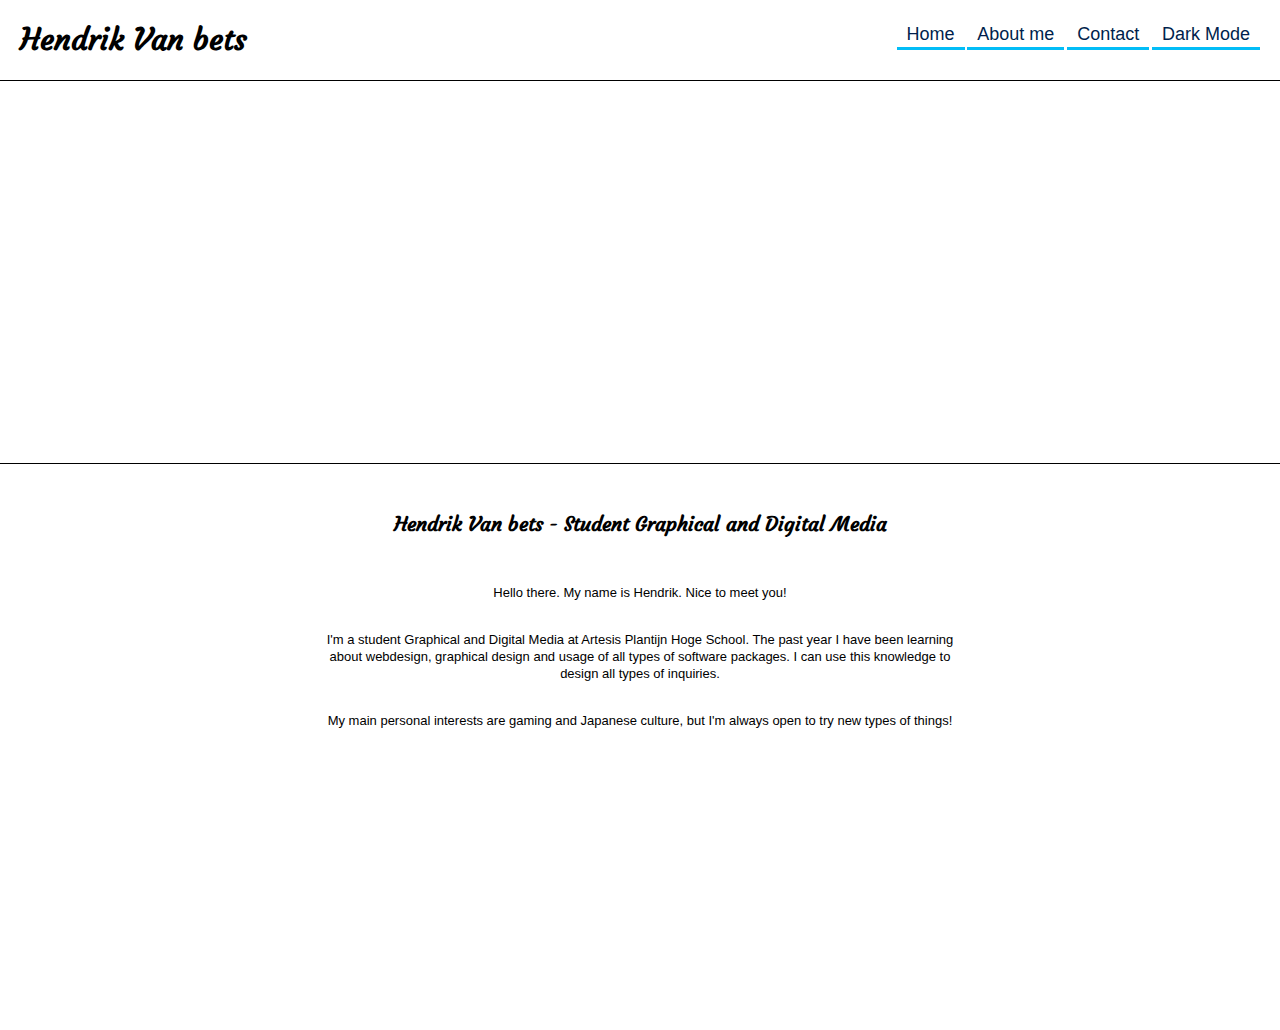
==== about.html @ 3b8abc03 "Add files via upload" ====
<!doctype html>
<html>
	<head>
		<title>My portfolio</title>
		<link rel="stylesheet" type="text/css" href="reset_plus.css">
		<link rel="stylesheet" type="text/css" href="stijl.css">
		<link rel="stylesheet" type="text/css" id="switchcss" href="stijl-light.css">
		<link href="https://fonts.googleapis.com/css?family=Courgette" rel="stylesheet">
		<script src="script2.js" defer></script>
		<meta charset="utf-8">
	</head>

	<body>
		<header>

			<h1>Hendrik Van bets</h1>

			<a href="#" class="dropdown"><img src="hamburger.svg" alt=""></a>

			<nav class="invisible">

				<a href="index.html">Home</a>
				<a href="about.html">About me</a>
				<a href="contact.html">Contact</a>
				<a href="#" id="modeswitch">Dark Mode</a>

			</nav>

		</header>

		<main>

			<div id="cover"></div>

			<div id="mainarea2">
				<h2>Hendrik Van bets - Student Graphical and Digital Media</h2>
				<div class="about">
					<p>Hello there. My name is Hendrik. Nice to meet you!</p>
					<p>I'm a student Graphical and Digital Media at Artesis Plantijn Hoge School. The past year I have been learning about webdesign, graphical design and usage of all types of software packages. I can use this knowledge to design all types of inquiries.</p>
					<p>My main personal interests are gaming and Japanese culture, but I'm always open to try new types of things!</p>
				</div>

			</div>

		</main>

		<footer>

		</footer>

	</body>



</html>
---- stijl.css ----
html {
  font-family: sans-serif;
}

body {
  margin: 2rem;
  overflow-x: hidden;
  transition: 0.5s;
  height: 110vh;
}

h1 {
  font-family: 'Courgette', cursive;
  font-size: 3rem;
  padding-top: 0.5rem;
  margin-bottom: 2.5rem;
  font-weight: bold;
}

h2 {
  font-family: 'Courgette', cursive;
  font-size: 2rem;
  text-align: center;
  font-weight: bold;
  margin-bottom: 2rem;
}

p {
  font-size: 1.3rem;
  margin-bottom: 3rem;
  text-align: center;
  line-height: 1.7rem;
}

div {
  width: 80vw;
  height: 30vw;
  margin: 3rem auto;
  background-position: center;
  background-size: cover;
  position: relative;
}

#projects1 div:nth-child(1) {
  background-image: url("src/school1.png");
}

#projects1 div:nth-child(2) {
  background-image: url("src/school2.png");
}

#projects1 div:nth-child(3) {
  background-image: url("src/school3.png");
}

#projects2 div:nth-child(1) {
  background-image: url("src/personal1.png");
  background-position: bottom;
}

#projects2 div:nth-child(2) {
  background-image: url("src/personal2.png");
  background-position: bottom;
}

#projects2 div:nth-child(3) {
  background-image: url("src/personal3.png");
  background-position: bottom;
}

#projects1 div, #projects2 div {
  transition: 0.5s;
}

#projects1 div:hover, #projects2 div:hover {
  cursor: pointer;
  transition: 0.5s;
  transform: scale(1.1);
}

#projects1 div p, #projects2 div p {
  opacity: 0;
  color: white;
  background-color: rgba(0, 0, 0, 0.8);
  position: absolute;
  bottom: 0;
  margin-bottom: 0;
  padding-bottom: 1rem;
  padding-top: 1rem;
  width: 100%;
  font-weight: bold;
  font-size: 1.8rem;
}

#projects1 div:hover p, #projects2 div:hover p {
  opacity: 100;
  transition: 0.5s;
}

.invisible {
  display: none;
}

.invisibleopacity {
  opacity: 0;
  transform: translate(0,100vh);
}

#mainarea {
  transition: 1s;
}

#mainarea2 {
  animation-name: appear;
  animation-duration: 2s;
}

.show {
  display: flex;
}

.dropdown {
  position: fixed;
  top: 2rem;
  right: 2rem;
}

#cover {
  background-image: url("src/cover.png");
  width: auto;
  height: 40vw;
  background-size: cover;
  background-position: left;
  border: solid black 0.1rem;
  margin: auto -10vw 5rem;
}

#intro {
  width: 80vw;
  margin: 0 auto 3rem;
}

nav {
  flex-direction: column;
  position: fixed;
  top: 0;
  right: 0;
  width: 50vw;
  height: 100vh;
  background-color: rgba(168, 198, 249, 0.95);
  padding: 5.6rem 2rem;
  transition: all 1s;
  z-index: 1;
}

nav a {
  color: rgb(0, 31, 77);
  font-size: 1.8rem;
  text-decoration: none;
  border-bottom: 0.3rem solid rgb(2, 189, 247);
  display: block;
  margin-bottom: 2rem;
  padding-bottom: 0.25rem;
  text-align: right;
}

nav a:hover {
  transition: 0.3s;
  color: rgb(2, 189, 247);
  transform: scale(1.05);
}

.small {
  font-size: 1.1rem;
  font-weight: lighter;
}

#projects1 div, #projects2 div {
  width: 60vw;
  height: 15vh;
  border-radius: 1rem;
  border: 0.3rem solid black;
}

.about {
  margin-top: 5rem;
}

@supports (grid-area: auto) {
  @media (min-width: 700px) {
    nav {
      width: 20vw;
    }

    .invisible {
      display: inline;
    }

    .dropdown {
      display: none;
    }

    header {
      display: flex;
      justify-content: space-between;
      flex-direction: row;
    }

    nav {
      position: relative;
      width: auto;
      height: auto;
      background-color: white;
      margin-right: 0rem;
      margin-top: 0.5rem;
      padding: 0 0;
      transition: 0.5s;
    }

    nav a {
      color: rgb(0, 31, 77);
      font-size: 1.8rem;
      text-decoration: none;
      display: inline;
      text-align: right;
      padding-right: 1rem;
      padding-left: 1rem;
    }

    #cover {
      height: 30vw;
    }

    #intro {
      width: 50vw;
      margin: 0 auto 3rem;
    }

    #projects1, #projects2 {
      display: grid;
      grid-template-columns: repeat(3, 1fr);
      grid-gap: 2rem;
    }

    #projects1 div, #projects2 div {
      width: 25vw;
      height: 15vw;
    }

    #mainarea2, #mainarea2 div{
      width: 50vw;
    }

  }
}

@keyframes appear {

  0% {
    opacity: 0;
  }

  100% {
    opacity: 100;
  }

}
---- stijl-light.css ----
/*placeholder
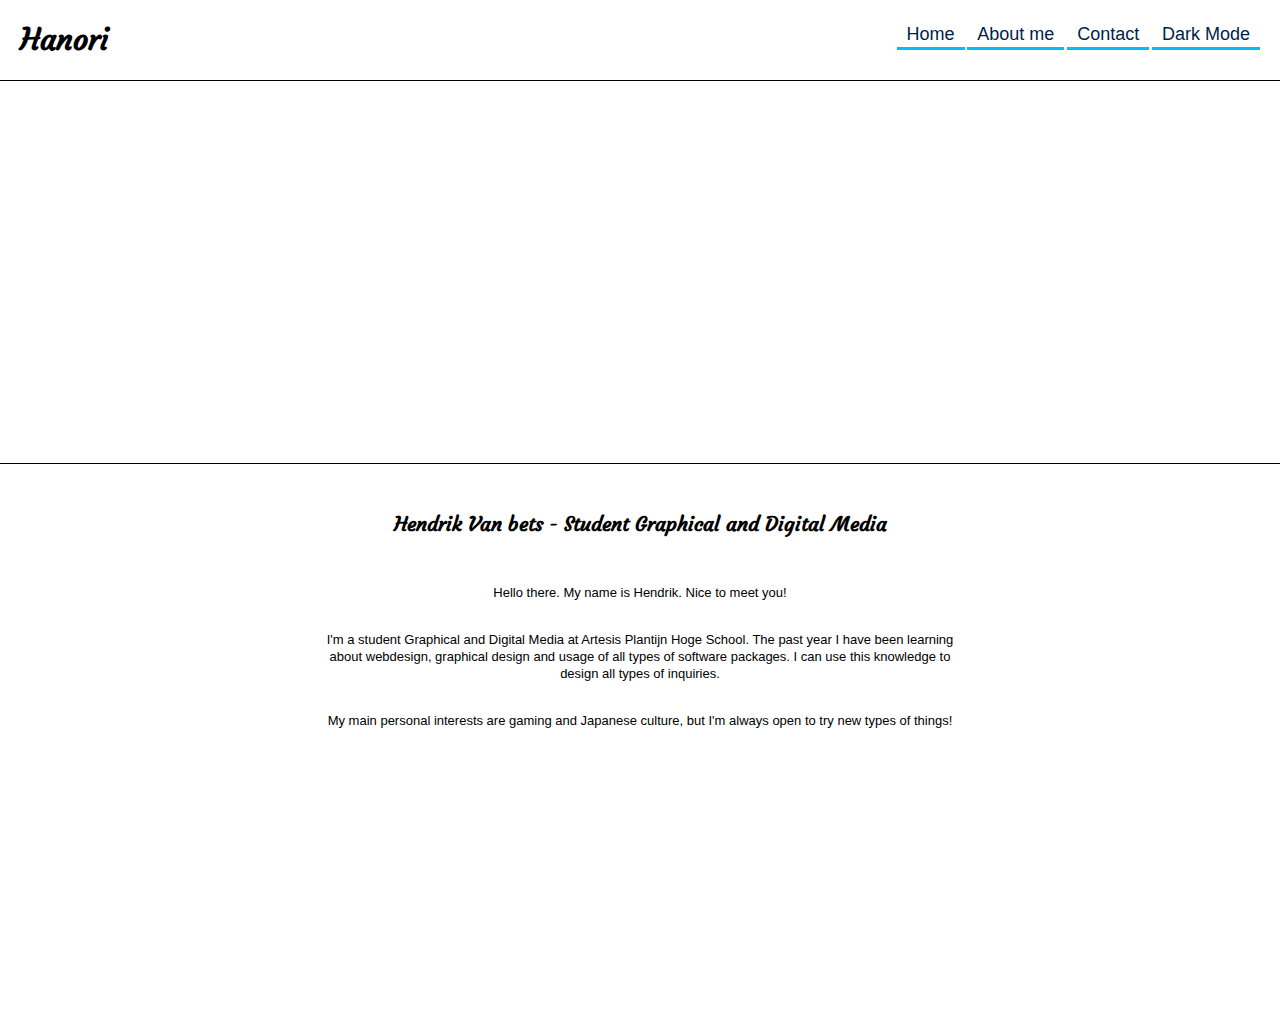
==== commit cd881559: "Update about.html" ====
--- a/about.html
+++ b/about.html
@@ -13,7 +13,7 @@
 	<body>
 		<header>
 
-			<h1>Hendrik Van bets</h1>
+			<h1>Hanori</h1>
 
 			<a href="#" class="dropdown"><img src="hamburger.svg" alt=""></a>
 
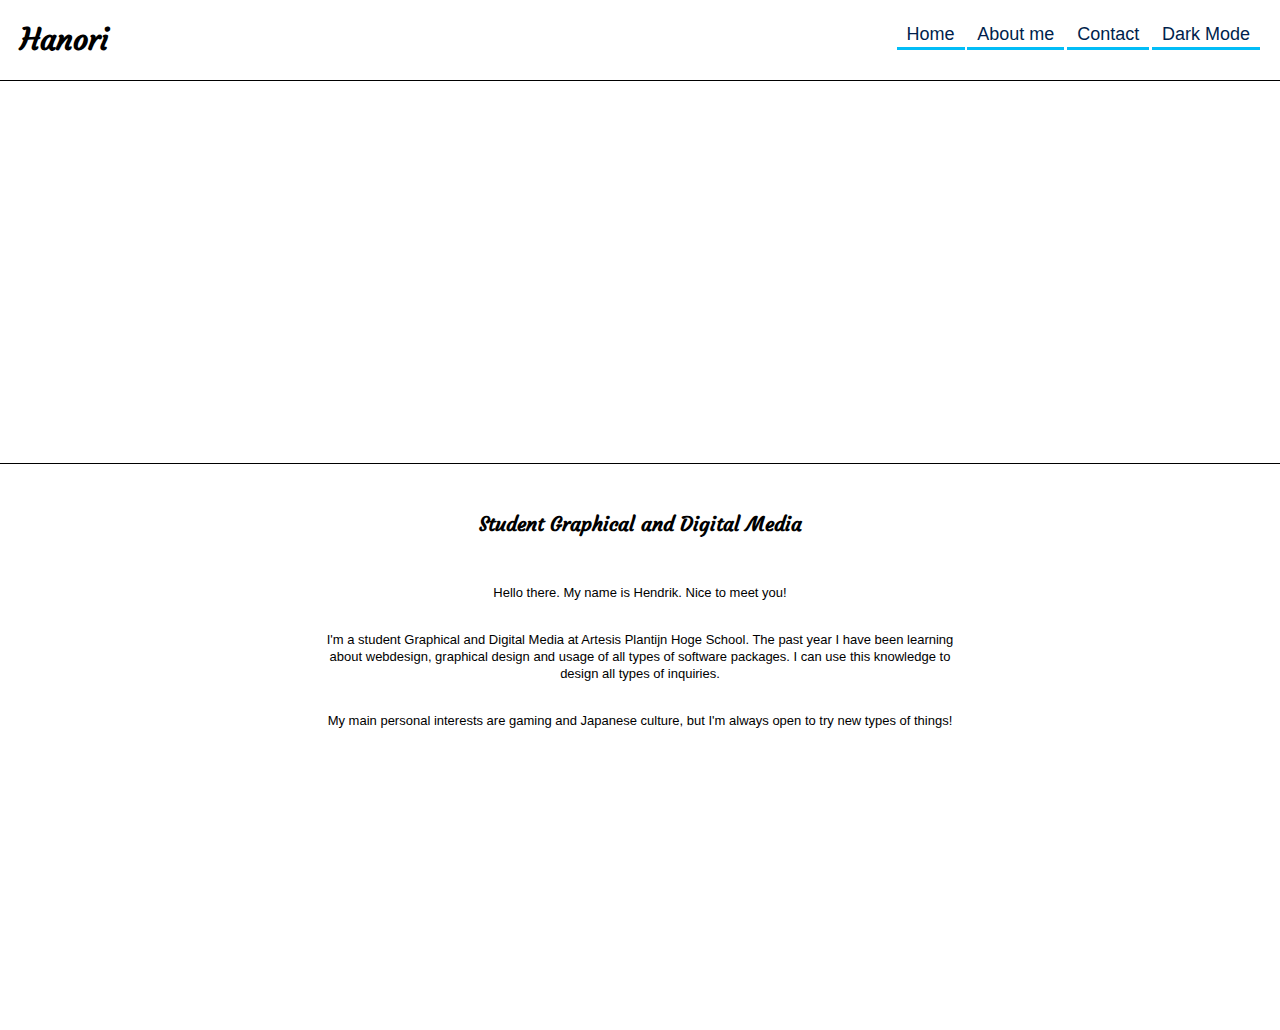
==== commit e5c49d4f: "Update about.html" ====
--- a/about.html
+++ b/about.html
@@ -33,7 +33,7 @@
 			<div id="cover"></div>
 
 			<div id="mainarea2">
-				<h2>Hendrik Van bets - Student Graphical and Digital Media</h2>
+				<h2>Student Graphical and Digital Media</h2>
 				<div class="about">
 					<p>Hello there. My name is Hendrik. Nice to meet you!</p>
 					<p>I'm a student Graphical and Digital Media at Artesis Plantijn Hoge School. The past year I have been learning about webdesign, graphical design and usage of all types of software packages. I can use this knowledge to design all types of inquiries.</p>
